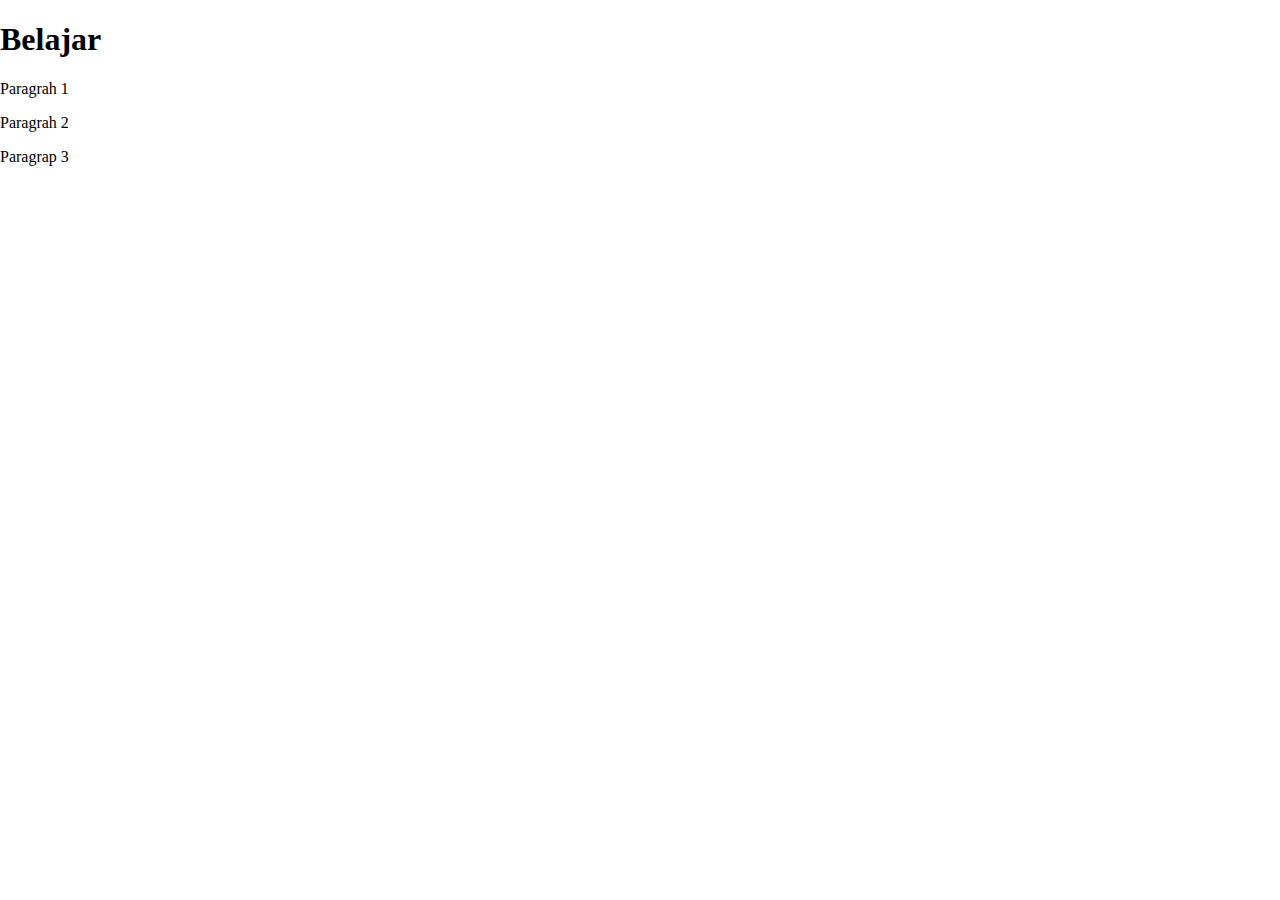
==== biodata.html @ c9ffae05 "first commit" ====
<!DOCTYPE html>
<html lang="en">
<head>
    <meta charset="UTF-8">
    <meta http-equiv="X-UA-Compatible" content="IE=edge">
    <meta name="viewport" content="width=device-width, initial-scale=1.0">
    <title>Belajar</title>
  <link rel="stylesheet" href="css/style.css">
  <link rel="stylesheet" href="css/biodata.css">
</head>
<body>
    <div class="container">
    <h1>Belajar</h1>
   <p>Paragrah 1</p>
   <p>Paragrah 2</p>
   <p>Paragrap 3</p>
   </div>
</body>
</html>
---- css/style.css ----
html,body{
    margin: 0;
    padding: 0;
}
#header,#footer{
    width: 100%;
    display: block;
}
#header{
    background-color: yellow;
}
#header ul {
    margin: 0;
    padding: 0;
}
#header li {
    float: left;
    padding: 5px;
    list-style: none;
   
}
#sidebar{
    padding: 5px 0px;
    min-height: 400px;
    clear: both;
    background-color: red;
    width: 20%;
    display: block;
    float: left;
}
#conten{
    padding: 5px 0px;
    min-height: 400px;
    background-color: blue;
    width: 80%;
    display: block;
    float: right;
    
}
#footer{
    clear: both;
    color: black;
    padding: 5px 0px;
    text-align: center;
    background-color: #cecece;
}
---- css/biodata.css ----
p{
    color: black;
}
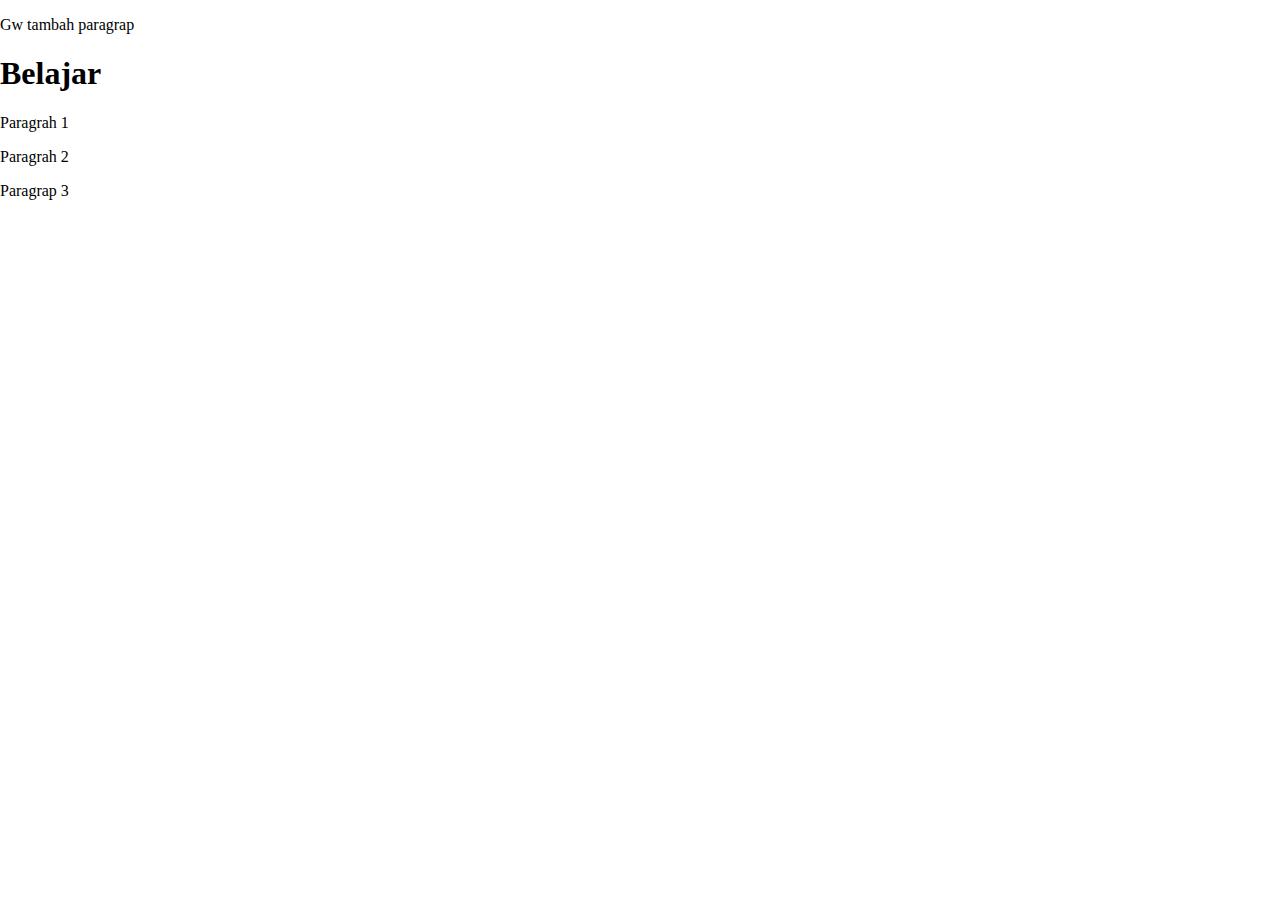
==== commit 8aeb67c2: "Tambah paragrap" ====
--- a/biodata.html
+++ b/biodata.html
@@ -9,6 +9,7 @@
   <link rel="stylesheet" href="css/biodata.css">
 </head>
 <body>
+  <p>Gw tambah paragrap</p>
     <div class="container">
     <h1>Belajar</h1>
    <p>Paragrah 1</p>
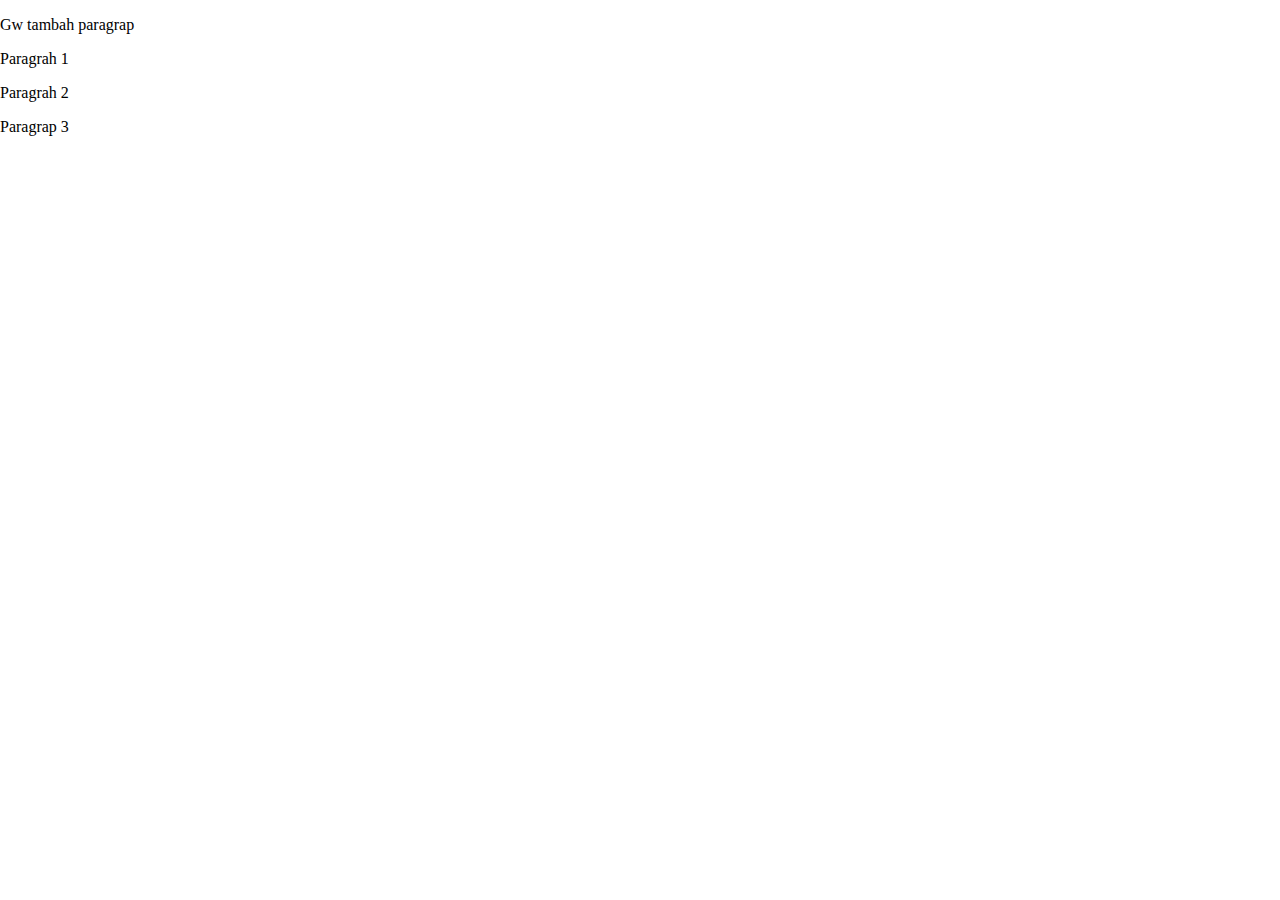
==== commit 884499ad: "hapus hobby" ====
--- a/biodata.html
+++ b/biodata.html
@@ -11,7 +11,7 @@
 <body>
   <p>Gw tambah paragrap</p>
     <div class="container">
-    <h1>Belajar</h1>
+  
    <p>Paragrah 1</p>
    <p>Paragrah 2</p>
    <p>Paragrap 3</p>
